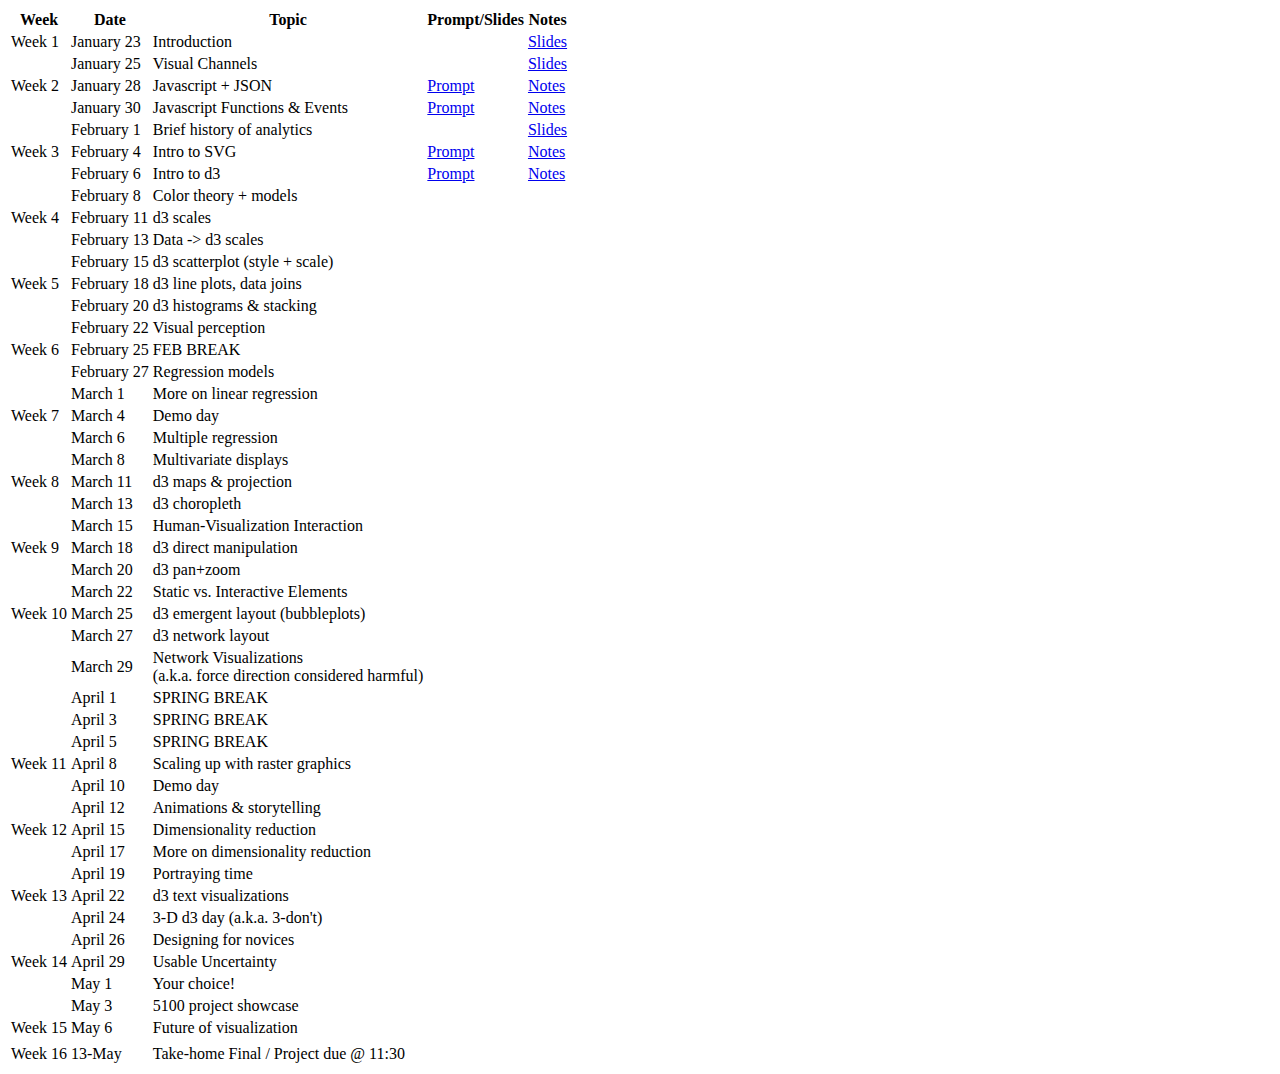
==== index.html @ 03037a18 "0206" ====
<html><head>
<title>INFO 3300 - Data-driven Web Pages</title>

<link href="https://fonts.googleapis.com/css?family=Lato:400,700|Raleway:400,700" rel="stylesheet">

<link rel="stylesheet" type="text/css" href="css/normalize.css">
<link rel="stylesheet" type="text/css" href="css/skeleton.css">
<link rel="stylesheet" type="text/css" href="css/custom-style.css">


</head>
<body>

<div class="container larger">

<table class="u-full-width">
<thead>
<tr>
<th>Week</th>
<th>Date</th>
<th>Topic</th>
<th class="fixed-cell">Prompt/Slides</th>
<th class="fixed-cell">Notes</th>
</tr>
</thead>
<tbody>
<tr>
<td>Week 1</td>
<td>January 23</td>
<td>Introduction</td>
<td> </td>
<td> <a href="https://jeffrz.com/info3300/slides/info3300-sp19-lec1-intro.pdf">Slides</a> </td>
</tr>
<tr>
<td> </td>
<td>January 25</td>
<td>Visual Channels</td>
<td> </td>
<td> <a href="https://jeffrz.com/info3300/slides/info3300-sp19-lec2-channels.pdf">Slides</a> </td>
</tr>
<tr>
<td>Week 2</td>
<td>January 28</td>
<td>Javascript + JSON</td>
<td> <a href="prompts/19.01.28.htm">Prompt</a>  </td>
<td> <a href="notes/19.01.28.htm">Notes</a>   </td>
</tr>
<tr>
<td> </td>
<td>January 30</td>
<td>Javascript Functions &amp; Events</td>
<td> <a href="prompts/19.01.30.htm">Prompt</a> </td>
<td> <a href="notes/19.01.30.notes.htm">Notes</a> </td>
</tr>
<tr>
<td> </td>
<td>February 1</td>
<td>Brief history of analytics</td>
<td> </td>
<td> <a href="https://jeffrz.com/info3300/slides/info3300-sp19-lec3-vizhist.pdf">Slides</a>  </td>
</tr>
<tr>
<td>Week 3</td>
<td>February 4</td>
<td>Intro to SVG</td>
<td> <a href="prompts/19.02.04.htm">Prompt</a> </td>
<td> <a href="notes/19.02.04.notes.htm">Notes</a> </td>
</tr>
<tr>
<td> </td>
<td>February 6</td>
<td>Intro to d3</td>
<td> <a href="prompts/19.02.06.htm">Prompt</a> </td>
<td> <a href="notes/19.02.06.notes.htm">Notes</a> </td>
</tr>
<tr>
<td> </td>
<td>February 8</td>
<td>Color theory + models</td>
<td> </td>
<td> </td>
</tr>
<tr>
<td>Week 4</td>
<td>February 11</td>
<td>d3 scales</td>
<td> </td>
<td> </td>
</tr>
<tr>
<td> </td>
<td>February 13</td>
<td>Data -&gt; d3 scales</td>
<td> </td>
<td> </td>
</tr>
<tr>
<td> </td>
<td>February 15</td>
<td>d3 scatterplot (style + scale)</td>
<td> </td>
<td> </td>
</tr>
<tr>
<td>Week 5</td>
<td>February 18</td>
<td>d3 line plots, data joins</td>
<td> </td>
<td> </td>
</tr>
<tr>
<td> </td>
<td>February 20</td>
<td>d3 histograms &amp; stacking</td>
<td> </td>
<td> </td>
</tr>
<tr>
<td> </td>
<td>February 22</td>
<td>Visual perception</td>
<td> </td>
<td> </td>
</tr>
<tr>
<td>Week 6</td>
<td>February 25</td>
<td>FEB BREAK</td>
<td> </td>
<td> </td>
</tr>
<tr>
<td> </td>
<td>February 27</td>
<td>Regression models</td>
<td> </td>
<td> </td>
</tr>
<tr>
<td> </td>
<td>March 1</td>
<td>More on linear regression</td>
<td> </td>
<td> </td>
</tr>
<tr>
<td>Week 7</td>
<td>March 4</td>
<td>Demo day</td>
<td> </td>
<td> </td>
</tr>
<tr>
<td> </td>
<td>March 6</td>
<td>Multiple regression</td>
<td> </td>
<td> </td>
</tr>
<tr>
<td> </td>
<td>March 8</td>
<td>Multivariate displays</td>
<td> </td>
<td> </td>
</tr>
<tr>
<td>Week 8</td>
<td>March 11</td>
<td>d3 maps &amp; projection</td>
<td> </td>
<td> </td>
</tr>
<tr>
<td> </td>
<td>March 13</td>
<td>d3 choropleth</td>
<td> </td>
<td> </td>
</tr>
<tr>
<td> </td>
<td>March 15</td>
<td>Human-Visualization Interaction</td>
<td> </td>
<td> </td>
</tr>
<tr>
<td>Week 9</td>
<td>March 18</td>
<td>d3 direct manipulation</td>
<td> </td>
<td> </td>
</tr>
<tr>
<td> </td>
<td>March 20</td>
<td>d3 pan+zoom</td>
<td> </td>
<td> </td>
</tr>
<tr>
<td> </td>
<td>March 22</td>
<td>Static vs. Interactive Elements</td>
<td> </td>
<td> </td>
</tr>
<tr>
<td>Week 10</td>
<td>March 25</td>
<td>d3 emergent layout (bubbleplots)</td>
<td> </td>
<td> </td>
</tr>
<tr>
<td> </td>
<td>March 27</td>
<td>d3 network layout</td>
<td> </td>
<td> </td>
</tr>
<tr>
<td> </td>
<td>March 29</td>
<td>Network Visualizations </br> (a.k.a. force direction considered harmful)</td>
<td> </td>
<td> </td>
</tr>
<tr>
<td> </td>
<td>April 1</td>
<td>SPRING BREAK</td>
<td> </td>
<td> </td>
</tr>
<tr>
<td> </td>
<td>April 3</td>
<td>SPRING BREAK</td>
<td> </td>
<td> </td>
</tr>
<tr>
<td> </td>
<td>April 5</td>
<td>SPRING BREAK</td>
<td> </td>
<td> </td>
</tr>
<tr>
<td>Week 11</td>
<td>April 8</td>
<td>Scaling up with raster graphics</td>
<td> </td>
<td> </td>
</tr>
<tr>
<td> </td>
<td>April 10</td>
<td>Demo day</td>
<td> </td>
<td> </td>
</tr>
<tr>
<td> </td>
<td>April 12</td>
<td>Animations &amp; storytelling</td>
<td> </td>
<td> </td>
</tr>
<tr>
<td>Week 12</td>
<td>April 15</td>
<td>Dimensionality reduction</td>
<td> </td>
<td> </td>
</tr>
<tr>
<td> </td>
<td>April 17</td>
<td>More on dimensionality reduction</td>
<td> </td>
<td> </td>
</tr>
<tr>
<td> </td>
<td>April 19</td>
<td>Portraying time</td>
<td> </td>
<td> </td>
</tr>
<tr>
<td>Week 13</td>
<td>April 22</td>
<td>d3 text visualizations</td>
<td> </td>
<td> </td>
</tr>
<tr>
<td> </td>
<td>April 24</td>
<td>3-D d3 day (a.k.a. 3-don&#39;t)</td>
<td> </td>
<td> </td>
</tr>
<tr>
<td> </td>
<td>April 26</td>
<td>Designing for novices</td>
<td> </td>
<td> </td>
</tr>
<tr>
<td>Week 14</td>
<td>April 29</td>
<td>Usable Uncertainty</td>
<td> </td>
<td> </td>
</tr>
<tr>
<td> </td>
<td>May 1</td>
<td>Your choice!</td>
<td> </td>
<td> </td>
</tr>
<tr>
<td> </td>
<td>May 3</td>
<td>5100 project showcase</td>
<td> </td>
<td> </td>
</tr>
<tr>
<td>Week 15</td>
<td>May 6</td>
<td>Future of visualization</td>
<td> </td>
<td> </td>
</tr>
<tr>
<td> </td>
<td> </td>
<td> </td>
<td> </td>
<td> </td>
</tr>
<tr>
<td>Week 16</td>
<td>13-May</td>
<td>Take-home Final / Project due @ 11:30</td>
<td> </td>
<td> </td>
</tr>
</tbody>
</table>


</div>

</body></html>
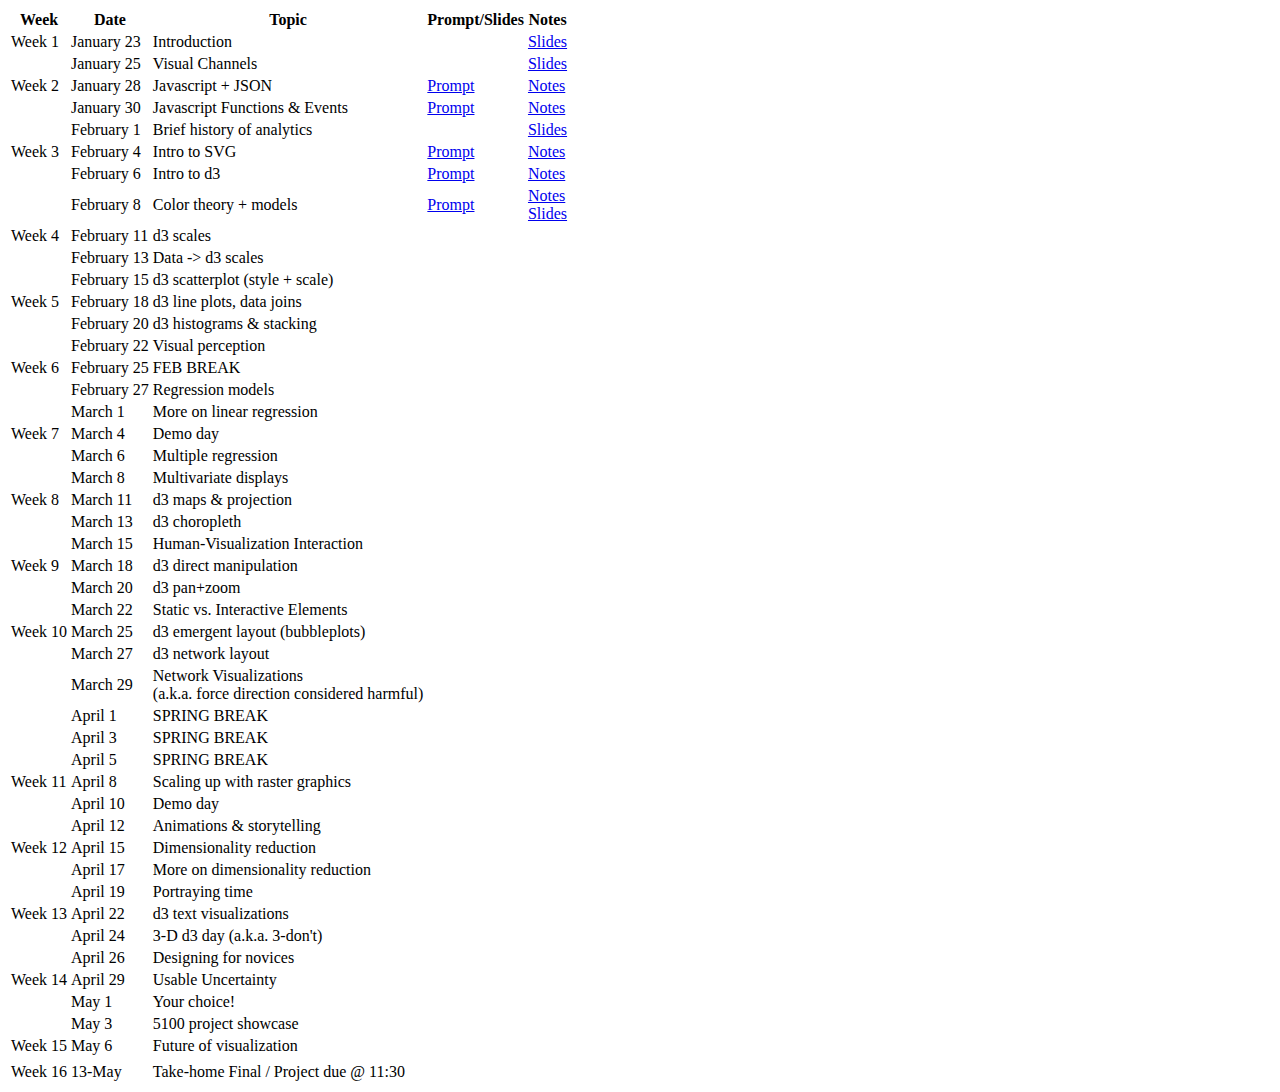
==== commit 7597d930: "Merge branch 'master' of https://github.com/jeffrz/info3300-spr2019" ====
--- a/index.html
+++ b/index.html
@@ -78,8 +78,8 @@
 <td> </td>
 <td>February 8</td>
 <td>Color theory + models</td>
-<td> </td>
-<td> </td>
+<td> <a href="prompts/19.02.08.htm">Prompt</a></td>
+<td> <a href="notes/19.02.08.notes.htm">Notes</a><br/><a href="https://jeffrz.com/info3300/slides/info3300-sp19-lec3-vizhist.pdf">Slides</a> </td>
 </tr>
 <tr>
 <td>Week 4</td>
